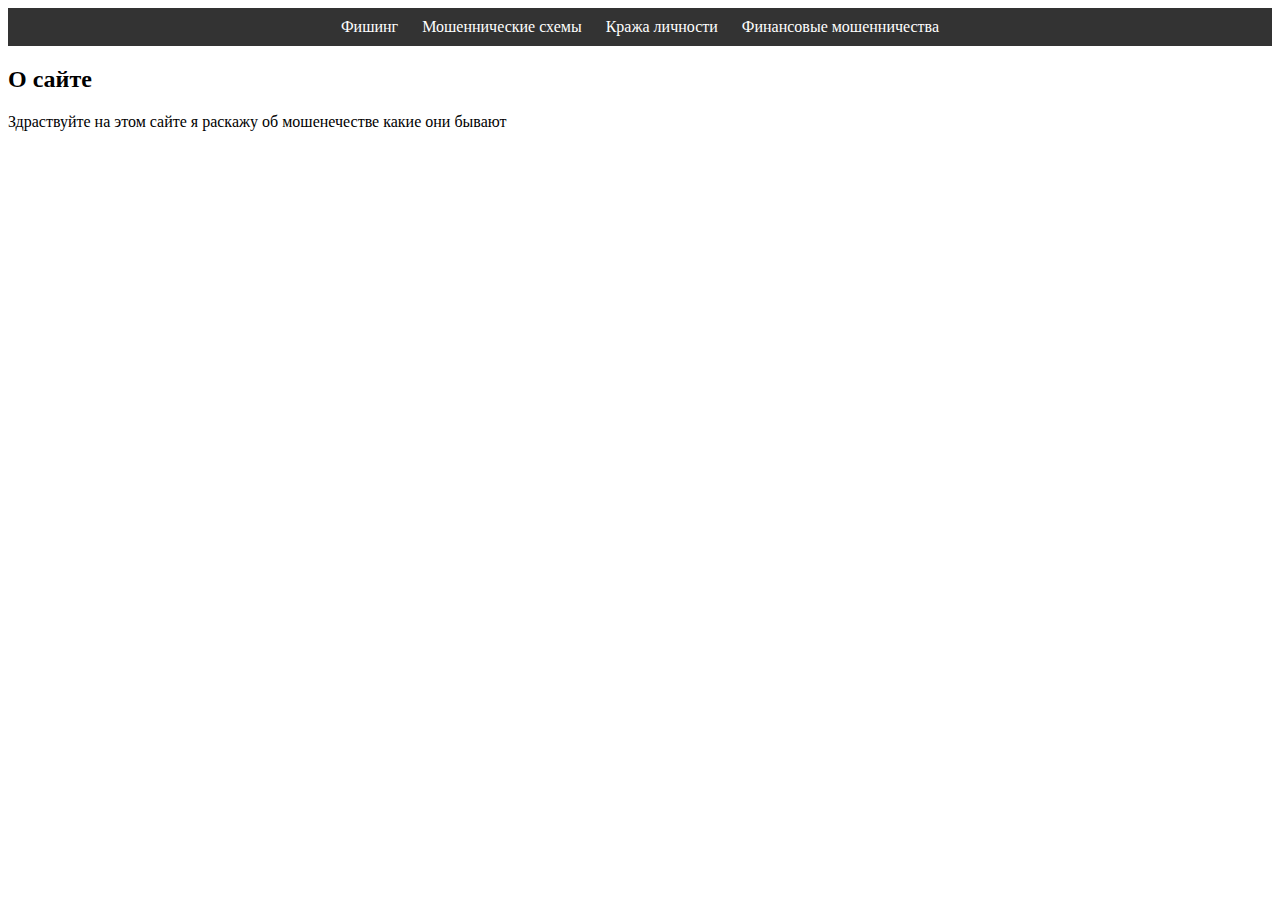
==== index.html @ a240dd7d "text" ====
<!DOCTYPE html>
<html lang="en">
<head>
    <meta charset="UTF-8">
    <meta http-equiv="X-UA-Compatible" content="IE=edge">
    <meta name="viewport" content="width=device-width, initial-scale=1.0">
    <title>Виды Мошенничества</title>
    <style>
        /* Добавим стили для меню */
        nav {
            background-color: #333;
            color: white;
            text-align: center;
            padding: 10px;
        }
        nav a {
            color: white;
            text-decoration: none;
            margin: 0 10px;
        }
    </style>
</head>
<body>
    <nav>
        <a href="#phishing">Фишинг</a>
        <a href="#scams">Мошеннические схемы</a>
        <a href="#identity-theft">Кража личности</a>
        <a href="#fraud">Финансовые мошенничества</a>
    </nav>
    <main>
        <section id="phishing">
            <h2>О сайте</h2>
			</section>
		<p>Здраствуйте на этом сайте я раскажу об мошенечестве какие они бывают</p>
    </main>
</body>
</html>
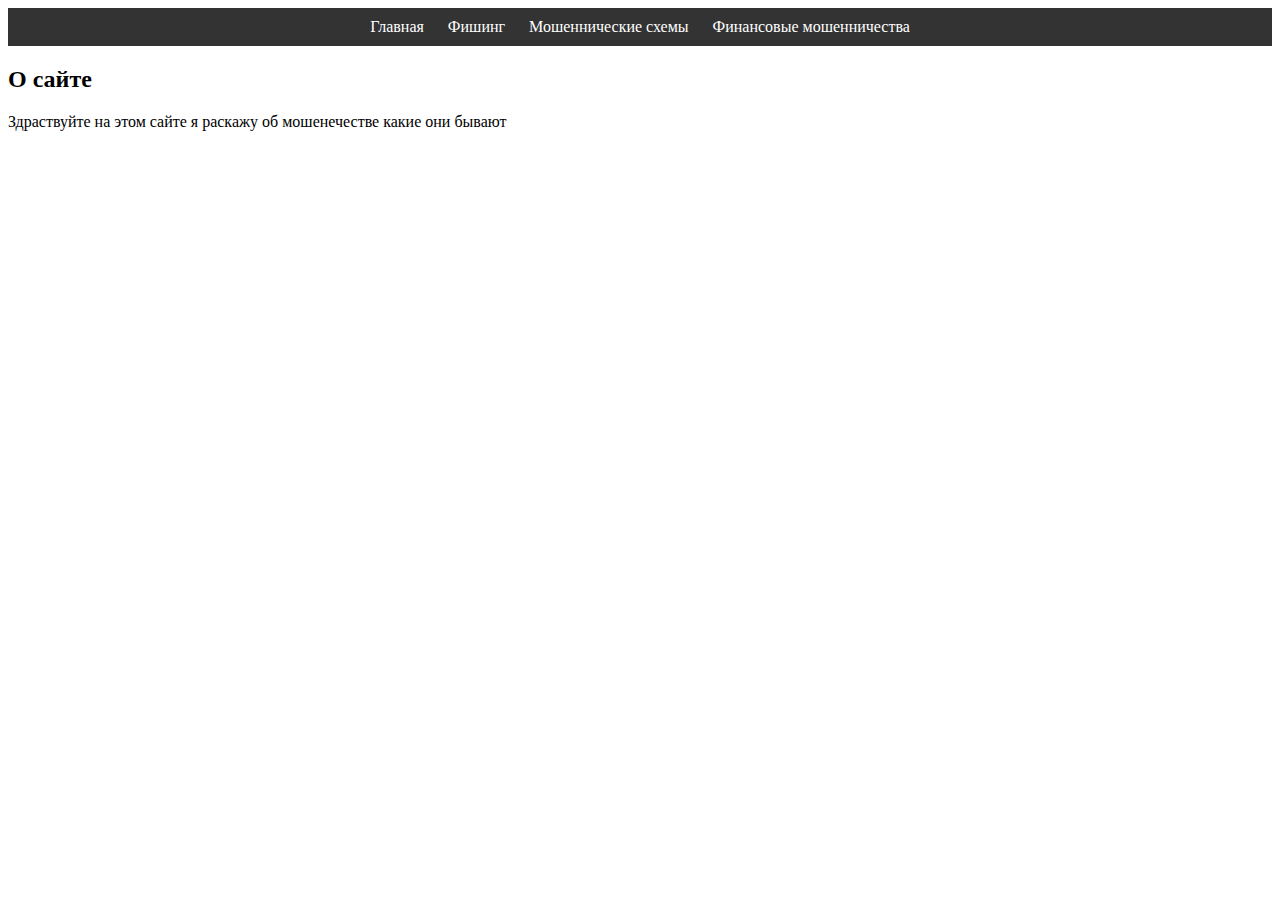
==== commit 9a44f86e: "text" ====
--- a/index.html
+++ b/index.html
@@ -21,12 +21,13 @@
     </style>
 </head>
 <body>
-    <nav>
-        <a href="#phishing">Фишинг</a>
-        <a href="#scams">Мошеннические схемы</a>
-        <a href="#identity-theft">Кража личности</a>
-        <a href="#fraud">Финансовые мошенничества</a>
+  <nav>
+	<a href="index.html">Главная</a>
+  <a href="pag1.html">Фишинг</a>
+  <a href="pag2.html">Мошеннические схемы</a>
+  <a href="pag3.html">Финансовые мошенничества</a>
     </nav>
+
     <main>
         <section id="phishing">
             <h2>О сайте</h2>
